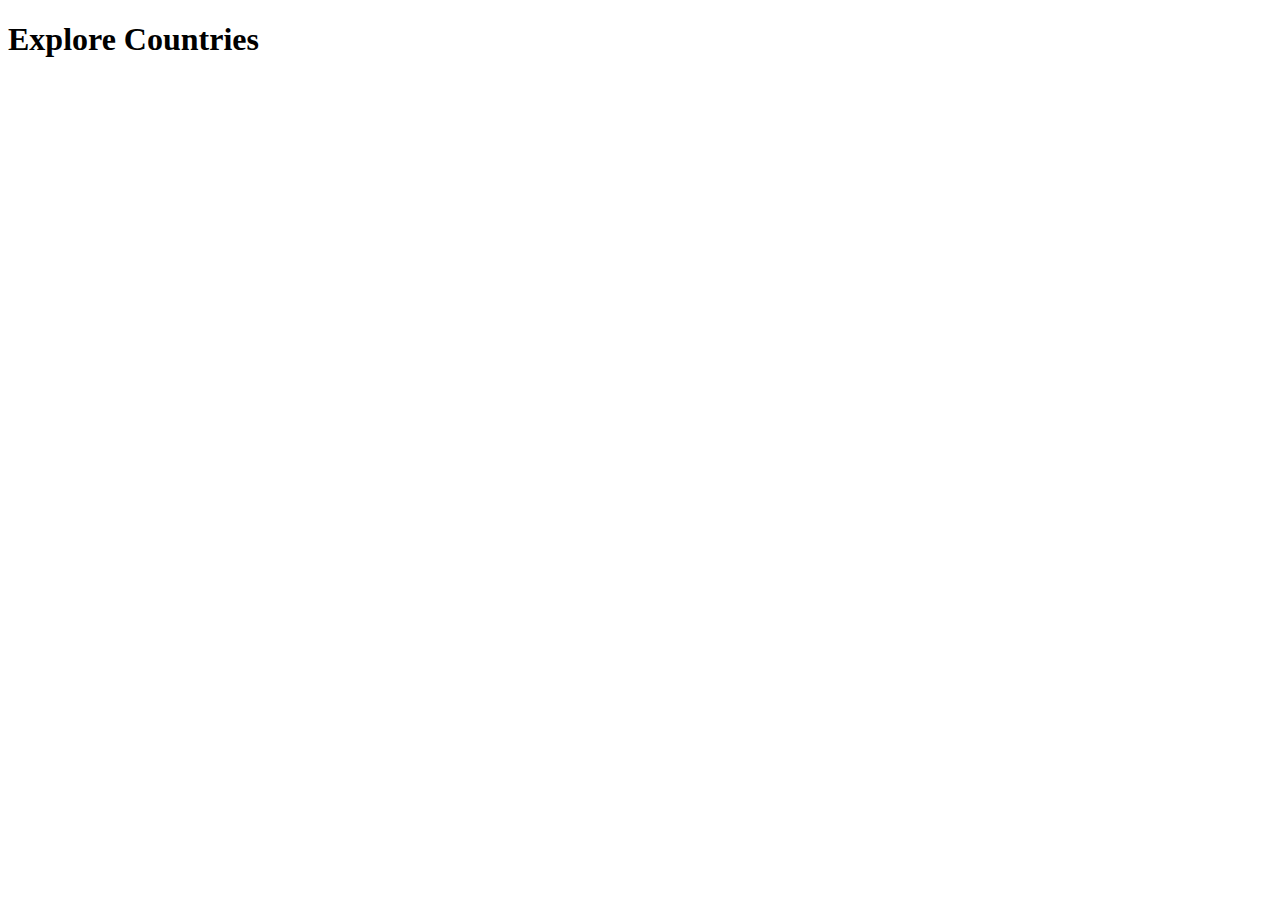
==== 33-API-Example/countries.html @ 7bcea279 "Country API add" ====
<!DOCTYPE html>
<html lang="en">
  <head>
    <meta charset="UTF-8" />
    <meta http-equiv="X-UA-Compatible" content="IE=edge" />
    <meta name="viewport" content="width=device-width, initial-scale=1.0" />
    <title>Countries</title>
  </head>
  <body>
    <header>
      <h1>Explore Countries</h1>
    </header>
    <main>
      <div id="country-container"></div>
    </main>
    <script src="./js/countries.js"></script>
  </body>
</html>
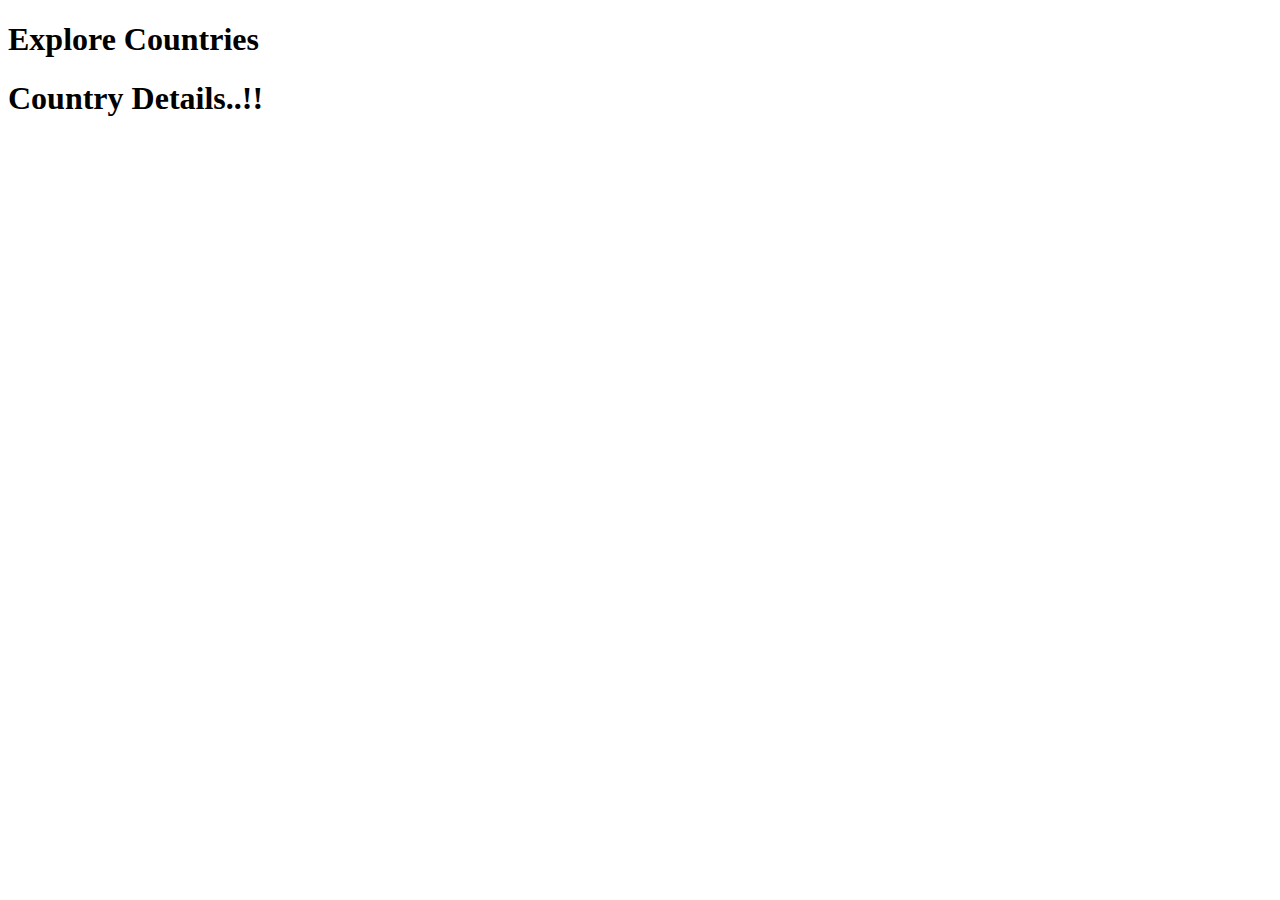
==== commit ec810d01: "Country API" ====
--- a/33-API-Example/countries.html
+++ b/33-API-Example/countries.html
@@ -5,12 +5,15 @@
     <meta http-equiv="X-UA-Compatible" content="IE=edge" />
     <meta name="viewport" content="width=device-width, initial-scale=1.0" />
     <title>Countries</title>
+    <link rel="stylesheet" href="./css/country.css" />
   </head>
   <body>
     <header>
       <h1>Explore Countries</h1>
     </header>
     <main>
+      <h1>Country Details..!!</h1>
+      <div id="country-details-container"></div>
       <div id="country-container"></div>
     </main>
     <script src="./js/countries.js"></script>
--- a/33-API-Example/css/country.css
+++ b/33-API-Example/css/country.css
@@ -0,0 +1,10 @@
+#country-container {
+  display: grid;
+  grid-template-columns: repeat(4, 1fr);
+  margin: 10px;
+}
+.country {
+  border: 2px solid orangered;
+  margin: 5px;
+  padding: 5px;
+}
